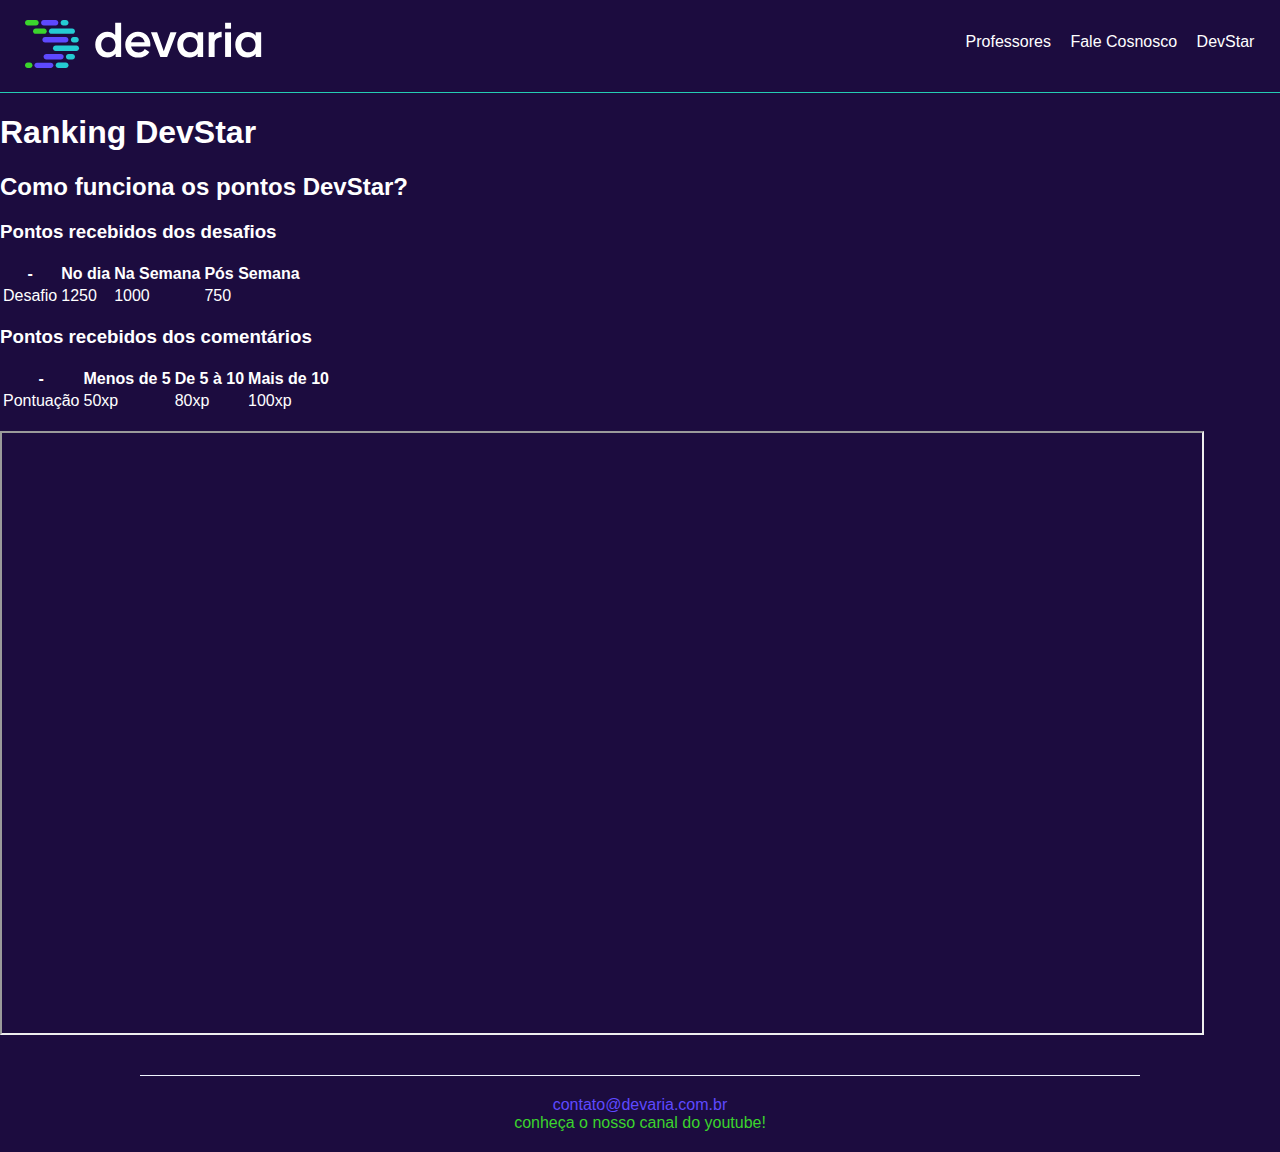
==== DevStar.html @ 8ba3a4e9 "CSS-Devaria" ====
<!DOCTYPE html>
<html lang="pt-BR">
    <head>
        <meta charset="utf-8" />
        <meta name="viewport" content="width=divice-width, initial-scale=1.0"/>
        <link rel="stylesheet" href="Public/CSS/devaria.css" />
        <link rel="stylesheet" href="Public/CSS/header.css" />
        <link rel="stylesheet" href="Public/CSS/footer.css" />
        <title>DevStar</title>
    </head>
    <body>
        <header>
            <a href="index.html" class="link-logo">
                <img src='Public/Foto/logo-devaria-02.svg' alt="Logo Devaria">
            </a>
            <nav class="menu">
                <ul>
                    <li><a href='Professores.html'>Professores</a> </li>
                    <li><a href= 'FaleConosco.html'>Fale Cosnosco</a> </li>
                    <li><a href= 'DevStar.html'>DevStar</a> </li>
                </ul>
            </nav>
        </header>
        <main>
            <h1>Ranking DevStar</h1>
            <h2>Como funciona os pontos DevStar?</h2>
            <section>
                <h3>Pontos recebidos dos desafios</h3>
                <table>
                    <thead>
                        <th>-</th>
                        <th>No dia</th>
                        <th>Na Semana</th>
                        <th>Pós Semana</th> 
                    </thead>
                    <tbody>
                        <td>Desafio</td>
                        <td>1250</td>
                        <td>1000</td>
                        <td>750</td>
                    </tbody>
                </table>
            </section>
            <section>
                <h3>Pontos recebidos dos comentários</h3>
                <table>
                    <thead>
                        <th>-</th>
                        <th>Menos de 5</th>
                        <th>De 5 à 10</th>
                        <th>Mais de 10</th>
                    </thead>
                    <tbody>
                        <td>Pontuação</td>
                        <td>50xp</td>
                        <td>80xp</td>
                        <td>100xp</td>
                    </tbody>
                </table>
            </section>
            <br>
            <section>
                <div>
                    <iframe src="https://www.devaria.com.br/devstars" width="1200" height="600"></iframe>
                </div>
            </section>           
            <br>
            <br>
        </main>
        <footer>
            <section>
                <span>contato@devaria.com.br</span> <br />
                <span>Conheça o nosso canal do youtube!</span>
            </section>
        </footer>
---- Public/CSS/devaria.css ----
/* Estilos Globais do site */
html{
    height: 100%;
}

body {
    background-color: #1c0c3f;
    font-family: sans-serif;
    color: #fff;
    margin: 0;
}

.title{
    padding: 0 20px;
    font-size: 1.75em;
    text-transform: uppercase;
}

h1.title{
    margin: 40px auto 20px;
}

.text-justify{
    text-align: justify;
}

.text-center{
    text-align: center;
}

.margin-horizontal-20px {
    margin-left: 20px;
    margin-right: 20px;
}

@media screen and (min-width: 992px) {
    .w-50pct-desktop {
        width: 50% !important;
    }
    
}
---- Public/CSS/header.css ----
/*Estilos do Header*/

header .link-logo {
    display: block;
    padding: 20px 25px;
    border-bottom: 1px solid #25cdb3;
}

header nav ul {
    padding: 0;
    text-align: center;
}

header nav ul li {
    display: inline-block;
}

header nav ul li:not(:last-child) {
    margin-right: 15px;
}

.menu li a:hover {
    color: #3bd42d;
    text-decoration: underline;
}

.menu li a {
    color: #fff;
    text-decoration: none;
}

@media screen and (min-width: 992px) {
    header{
        position: relative;  
    }

    .menu{
        position: absolute;
        right: 2%;
        top: 18%;
    } 
}
---- Public/CSS/footer.css ----
/* Estilos relacionados ao Rodapé */

footer{
    text-align: center;
    border-top: 1px solid #f0f5ff;
    padding: 20px;
    width: 75%;
    margin: auto;
    text-transform: lowercase;
}

footer section span:first-child{
    color: #5e49ff;
}

footer section span:last-child{
    color: #3bd42d;
}
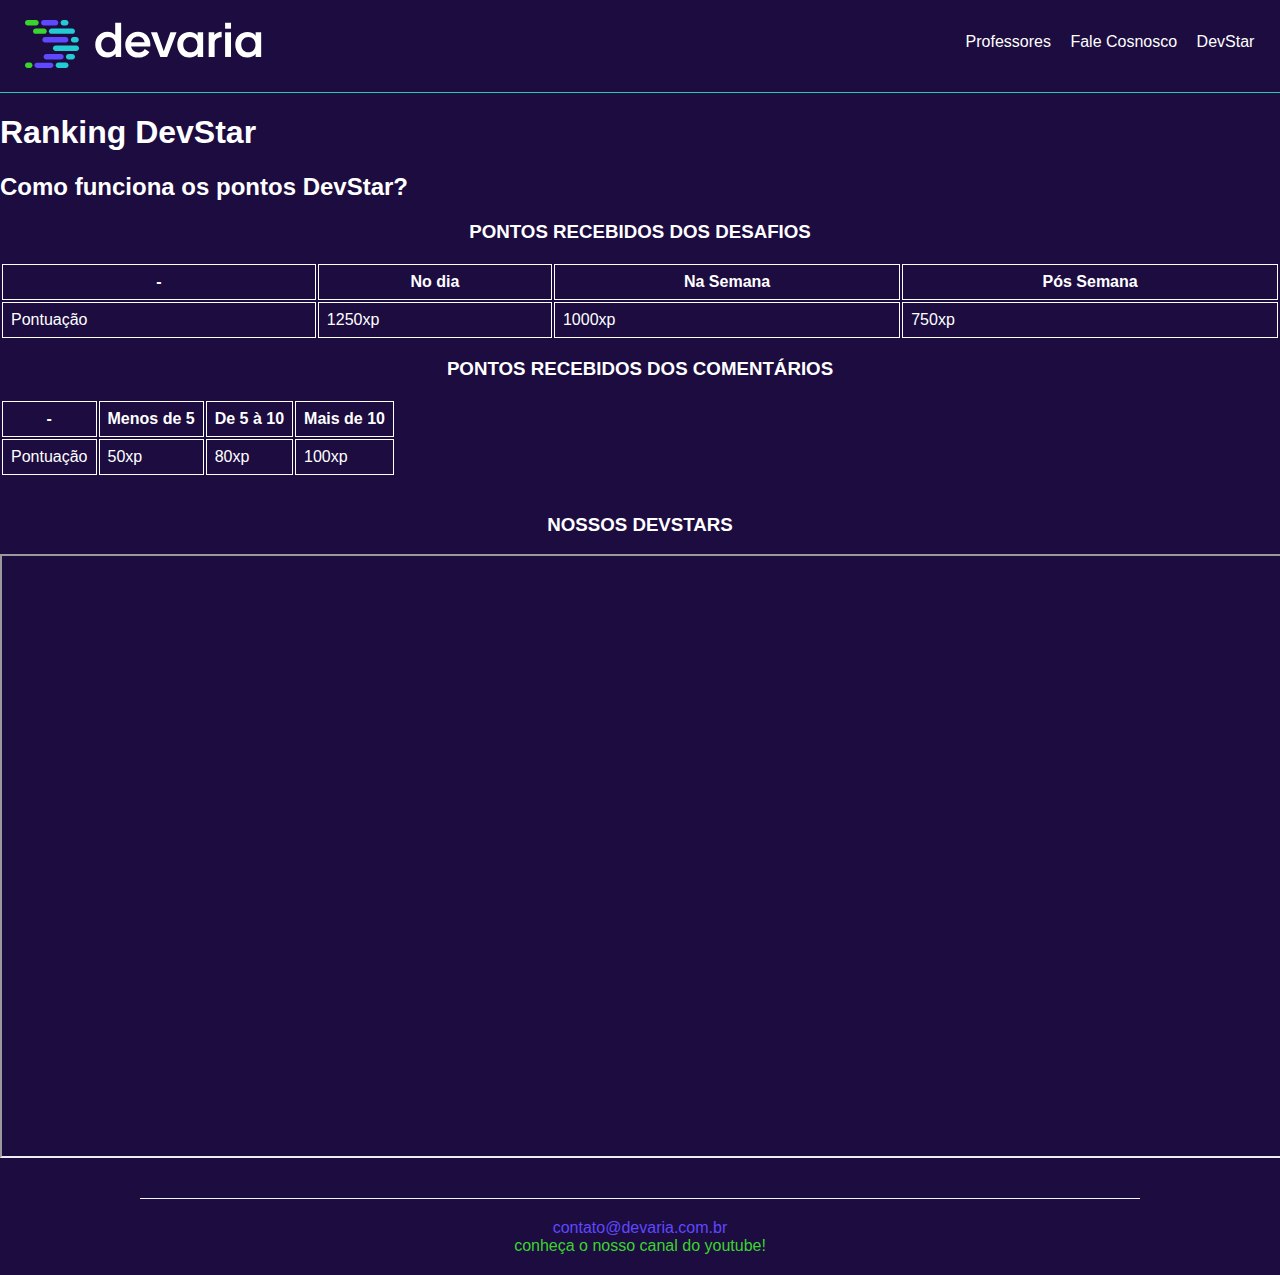
==== commit f15bed78: "Css DevStar" ====
--- a/DevStar.html
+++ b/DevStar.html
@@ -6,6 +6,7 @@
         <link rel="stylesheet" href="Public/CSS/devaria.css" />
         <link rel="stylesheet" href="Public/CSS/header.css" />
         <link rel="stylesheet" href="Public/CSS/footer.css" />
+        <link rel="stylesheet" href="Public/CSS/devstar.css" />
         <title>DevStar</title>
     </head>
     <body>
@@ -24,8 +25,8 @@
         <main>
             <h1>Ranking DevStar</h1>
             <h2>Como funciona os pontos DevStar?</h2>
-            <section>
-                <h3>Pontos recebidos dos desafios</h3>
+            <section class="table-p">
+                <h3 class="title-table">Pontos recebidos dos desafios</h3>
                 <table>
                     <thead>
                         <th>-</th>
@@ -34,15 +35,15 @@
                         <th>Pós Semana</th> 
                     </thead>
                     <tbody>
-                        <td>Desafio</td>
-                        <td>1250</td>
-                        <td>1000</td>
-                        <td>750</td>
+                        <td>Pontuação</td>
+                        <td>1250xp</td>
+                        <td>1000xp</td>
+                        <td>750xp</td>
                     </tbody>
                 </table>
             </section>
             <section>
-                <h3>Pontos recebidos dos comentários</h3>
+                <h3 class="title-table">Pontos recebidos dos comentários</h3>
                 <table>
                     <thead>
                         <th>-</th>
@@ -59,9 +60,10 @@
                 </table>
             </section>
             <br>
-            <section>
+            <section class="section-tela">
+                <h3 class="title-table">Nossos DevStars</h3>
                 <div>
-                    <iframe src="https://www.devaria.com.br/devstars" width="1200" height="600"></iframe>
+                    <iframe src="https://www.devaria.com.br/devstars" width="100%" height="600"></iframe>
                 </div>
             </section>           
             <br>
--- a/Public/CSS/devstar.css
+++ b/Public/CSS/devstar.css
@@ -0,0 +1,26 @@
+/* Estilos devStar */
+
+.section-tela{
+    text-align: center;
+}
+
+.title-table{
+    padding: 0 10px;
+    text-align: center;
+    text-transform: uppercase;    
+}
+
+.table-p > table{
+    width: 100%;
+}
+
+td,th{
+    border: 1px solid;
+    padding: 8px;
+}
+
+@media screen and (max-width: 992px) {
+    .section-tela {
+        width: 100%;
+    }
+}